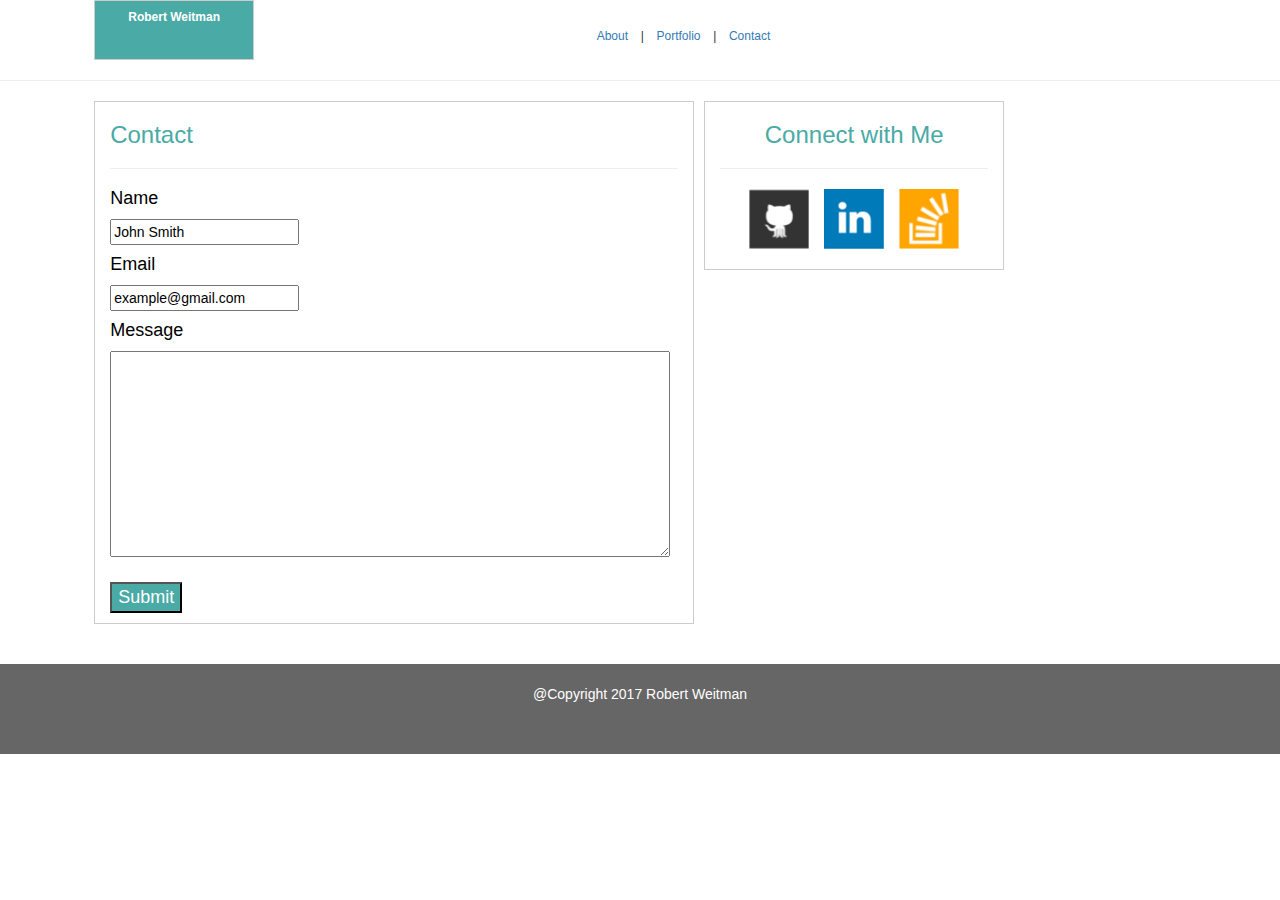
==== contact.html @ 07cd2055 "5-3-17 Update 12:34" ====
<!DOCTYPE html>
<html lang="en-us">

<head>
  <meta charset="UTF-8">
  <title>Bootstrap Portfolio - Contact</title>
   <link rel="stylesheet" type="text/css" href="assets/css/reset.css">
  <link rel="stylesheet" href="https://maxcdn.bootstrapcdn.com/bootstrap/3.3.6/css/bootstrap.min.css">
  <link rel="stylesheet" type="text/css" href="assets/css/style.css">
 </head>

 <body>
<div class="row">
<div class="col-md-1"></div>
  <div class="col-md-2" id="name">
  <h6><strong>Robert Weitman</strong></h6></div>
  <div class="col-md-3"></div>
  <div class="col-md-3" id-="links"><br><h6><a href = "index.html">About</a>  &ensp;  |  &ensp;   <a href="portfolio.html">Portfolio</a>  &ensp;   |  &ensp;  <a href="contact.html">Contact</a></h6></div>
  <div class="col-md-3"></div>
</div>
<hr>


<div class="row">
<div class="col-md-1"></div>
<div class="col-md-5" id="contact">
	<h3>Contact</h3>
	<hr>
	<p>
		<form>
			<h4>Name</h4>
 				<input type="text" name="FullName" value="John Smith" width="200px">
			<h4>Email</h4>
  				<input type="text" name="email" value="example@gmail.com" width="200px">
			<h4>Message</h4>
				<textarea name="message" rows="10" cols="89"></textarea>
			<br><br>
			<input type="button" value="Submit" id="press">
		</form>
	</p>
	</div>
<div class="col-md-2" id="connect">
	<h3>Connect with Me</h3>
		<hr>
		<a href="https://github.com/rweitman/"><img src="assets/images/github.png" width="60px" height="60px" alt="GitHub"></a>
		&ensp;
		<a href="https://www.linkedin.com/in/robertweitman/"><img src="assets/images/linkedin.png" width="60px" height="60px" alt="LinkedIn"></a>
		&ensp;
		<a href="http://stackoverflow.com/users/7736634/robert-weitman?tab=profile">
		<img src="assets/images/stackoverflow.png" width="60px" height="60px" alt="Stack OverFlow"></a>
	<br><br>
</div>
<div class="col-md-3"></div>
</div>
</div>
<br><br>

<div class="row"><div class="col-md-12" id="foot"><br>@Copyright 2017 Robert Weitman</div></div>


</body>

</html>
---- assets/css/style.css ----
#name {
	background-color:#4aaaa5; 
	width:160px; 
	height:60px;
	text-align:center;
	color:white;
	border: 1px solid #cccccc;
}


p {
	color:black;
}


#links {
	width:250px; 
	height:60px;
	float:right;
}

#about {
	height:auto;
	width:500px;
	color: #4aaaa5;
	border: 1px solid #cccccc;
}

h3 {
	color: #4aaaa5;
}

#contact {
	border: 1px solid #cccccc; 
	height:auto; 
	width: 600px;
	color:black;
}

#portfolio {
	border: 1px solid #cccccc; 
	height:auto; 
	width: 700px;
	color:black;
}

#photo {
	padding-right:5px;
	width:100px;
	height:100px;
}

#connect {
	margin-left:10px; 
	width:300px;
	text-align:center;
	color: #4aaaa5;
	border: 1px solid #cccccc;
}

#foot {
	height:90px; 
	background-color: #666666;
	text-align:center;
	color:white;
}


#press {
	background: #4aaaa5; 
	color:#fff; 
	font-size:18px;
}

textarea {
	width:560px;
}
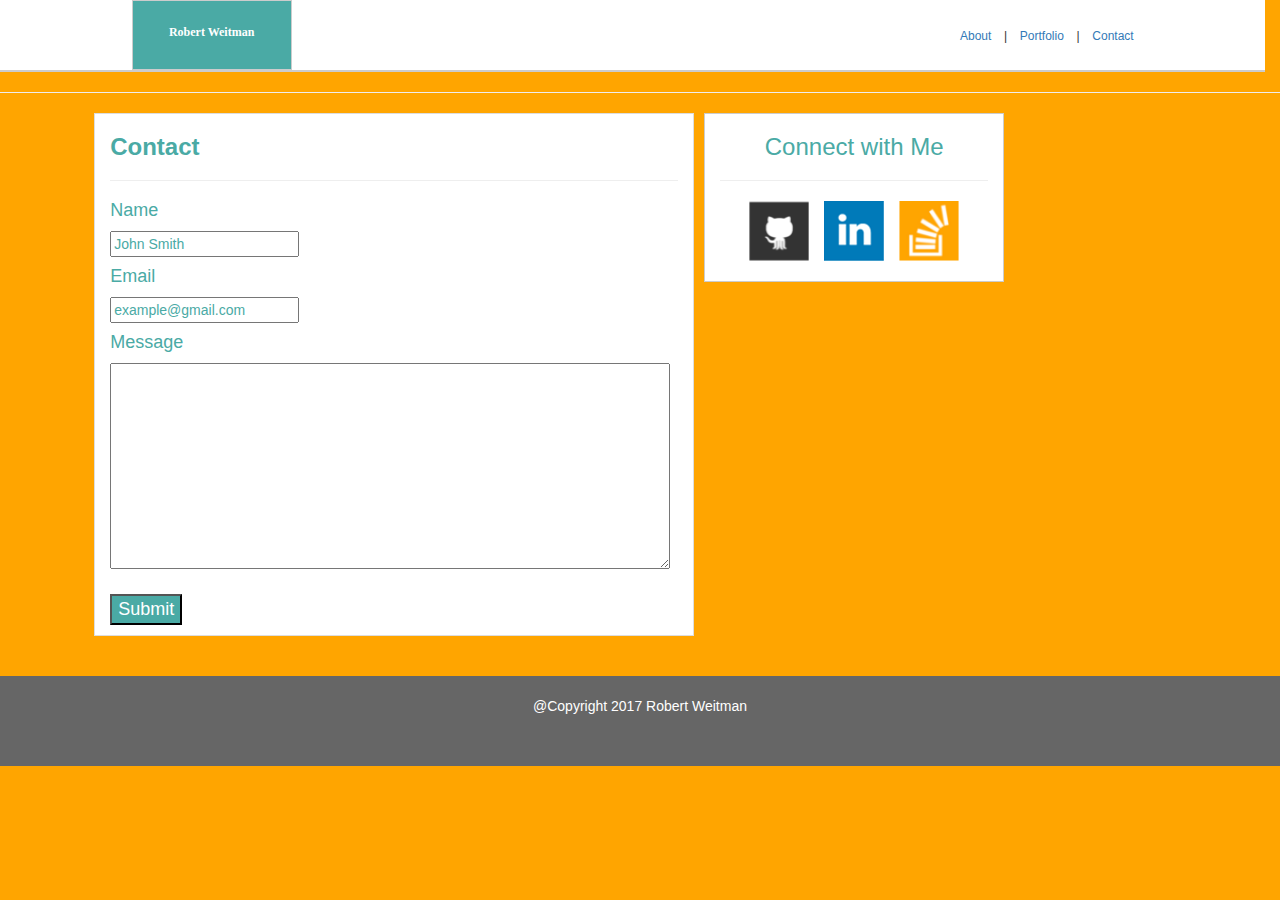
==== commit a2c2d951: "Update 5-3-17 10pm" ====
--- a/contact.html
+++ b/contact.html
@@ -3,6 +3,7 @@
 
 <head>
   <meta charset="UTF-8">
+  <meta name="viewport" content="width=device-width, initial-scale=1.0">
   <title>Bootstrap Portfolio - Contact</title>
    <link rel="stylesheet" type="text/css" href="assets/css/reset.css">
   <link rel="stylesheet" href="https://maxcdn.bootstrapcdn.com/bootstrap/3.3.6/css/bootstrap.min.css">
@@ -10,12 +11,12 @@
  </head>
 
  <body>
-<div class="row">
+<div class="row" id="high">
 <div class="col-md-1"></div>
   <div class="col-md-2" id="name">
   <h6><strong>Robert Weitman</strong></h6></div>
   <div class="col-md-3"></div>
-  <div class="col-md-3" id-="links"><br><h6><a href = "index.html">About</a>  &ensp;  |  &ensp;   <a href="portfolio.html">Portfolio</a>  &ensp;   |  &ensp;  <a href="contact.html">Contact</a></h6></div>
+  <div class="col-md-3" id="links"><br><h6><a href = "index.html">About</a>  &ensp;  |  &ensp;   <a href="portfolio.html">Portfolio</a>  &ensp;   |  &ensp;  <a href="contact.html">Contact</a></h6></div>
   <div class="col-md-3"></div>
 </div>
 <hr>
@@ -24,7 +25,7 @@
 <div class="row">
 <div class="col-md-1"></div>
 <div class="col-md-5" id="contact">
-	<h3>Contact</h3>
+	<h3><strong>Contact</strong></h3>
 	<hr>
 	<p>
 		<form>
--- a/assets/css/style.css
+++ b/assets/css/style.css
@@ -1,29 +1,45 @@
+body{
+	 background-color:orange;
+}
+
+#high {
+	background:#ffffff;
+	border-bottom: 2px solid #cccccc;
+	max-width:100%;
+}
+
+
 #name {
+	padding-top:15px;
+	margin-left: 40px;
 	background-color:#4aaaa5; 
 	width:160px; 
-	height:60px;
+	height:70px;
 	text-align:center;
-	color:white;
+	color:#ffffff;
 	border: 1px solid #cccccc;
+	float:left;
+	font-family: 'Georgia', Times, Times New Roman, serif;
 }
 
 
 p {
-	color:black;
+	font-family:'Arial', 'Helvetica Neue', Helvetica, sans-serif;
+	color: #777777;
 }
 
 
 #links {
-	width:250px; 
-	height:60px;
 	float:right;
+	margin:auto;
 }
 
 #about {
 	height:auto;
 	width:500px;
 	color: #4aaaa5;
-	border: 1px solid #cccccc;
+	border: 1px solid #dddddd;
+	background:#ffffff;
 }
 
 h3 {
@@ -31,20 +47,23 @@
 }
 
 #contact {
-	border: 1px solid #cccccc; 
+	border: 1px solid #dddddd; 
 	height:auto; 
 	width: 600px;
-	color:black;
+	color:#4aaaa5;
+	background-color:#ffffff;
 }
 
 #portfolio {
-	border: 1px solid #cccccc; 
+	border: 1px solid #dddddd; 
 	height:auto; 
 	width: 700px;
-	color:black;
+	background-color:#ffffff;
+	color:#4aaaa5;
+
 }
 
-#photo {
+.pull-left {
 	padding-right:5px;
 	width:100px;
 	height:100px;
@@ -56,13 +75,14 @@
 	text-align:center;
 	color: #4aaaa5;
 	border: 1px solid #cccccc;
+	background:white;
 }
 
 #foot {
 	height:90px; 
 	background-color: #666666;
 	text-align:center;
-	color:white;
+	color:#ffffff;
 }
 
 
@@ -74,4 +94,104 @@
 
 textarea {
 	width:560px;
-}+}
+
+@media only screen and (max-width: 980px) {
+body {
+	background-color:purple;
+}
+#name {
+	margin-left: 50px;
+	font-size: 20px;
+	margin-right: 100px;
+}
+#links {
+	margin-right:20px;
+}
+#about, #contact, #portfolio {
+	margin-left: 50px;
+	margin:auto;	
+	max-width: 600px;
+	margin-bottom: 30px;
+}
+
+#connect {
+	margin-left: 200px;
+	float: left;
+	text-align: left;
+	max-width:650px;
+}
+
+}
+@media only screen and (max-width: 768px) {
+
+body {
+	background-color:blue;}
+#high {
+	width:100%;
+}
+#name {
+	margin-left: 50px;
+	font-size: 20px;
+	margin-right: 100px;
+}
+#links {
+	margin-right:20px;
+}
+
+#about, #contact {
+	margin-left: 50px;
+	margin-right: 20px;
+	max-width: 650px;
+	margin-bottom: 30px;
+}
+#portfolio {
+	max-width: 350px;
+}
+
+#connect {
+	margin-left: 50px;
+	float: left;
+	text-align: left;
+	max-width:650px;
+}
+
+}
+@media only screen and (max-width: 640px) {
+  
+ body {
+ 	background-color:green;}
+#name {
+	width:100%;
+	margin-left:0px;
+}
+#links {
+	width:100%;
+	text-align:center;
+	margin:auto;
+}
+#about, #contact {
+	margin-left: 50px;
+	margin-right: 20px;
+	max-width: 400px;
+	margin-bottom: 30px;
+}
+
+#portfolio {
+	max-width: 350px;
+}
+
+#connect {
+	margin-left: 50px;
+	float: left;
+	text-align: left;
+	max-width:650px;
+}
+
+textarea {
+	width:320px;
+}
+
+
+ }
+}
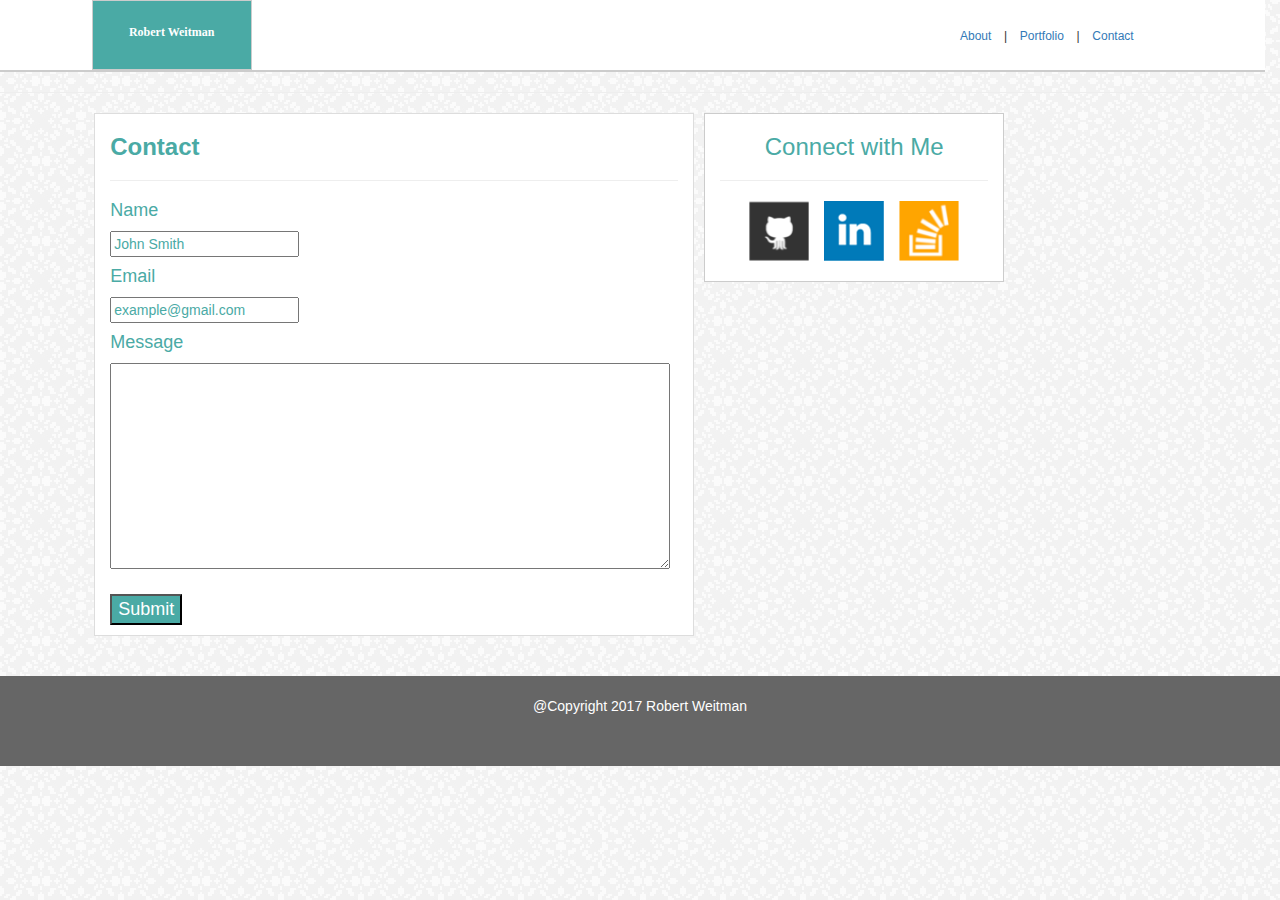
==== commit 67a2cdcd: "Progress" ====
--- a/contact.html
+++ b/contact.html
@@ -2,63 +2,85 @@
 <html lang="en-us">
 
 <head>
-  <meta charset="UTF-8">
-  <meta name="viewport" content="width=device-width, initial-scale=1.0">
-  <title>Bootstrap Portfolio - Contact</title>
-   <link rel="stylesheet" type="text/css" href="assets/css/reset.css">
-  <link rel="stylesheet" href="https://maxcdn.bootstrapcdn.com/bootstrap/3.3.6/css/bootstrap.min.css">
-  <link rel="stylesheet" type="text/css" href="assets/css/style.css">
- </head>
+	<meta charset="UTF-8">
+	<!-- Tells the Browser How the Webpage Should Be Rendered -->
+	<meta name="viewport" content="width=device-width, initial-scale=1.0">
+	<!-- Sets the Title of the Webpage  -->
+	<title>Bootstrap Portfolio - Contact</title>
+	<!-- Reset.css clears formatting -->
+	<link rel="stylesheet" type="text/css" href="assets/css/reset.css">
+	<!-- This stylesheet link makes bootstrap code accessible in the app -->
+	<link rel="stylesheet" href="https://maxcdn.bootstrapcdn.com/bootstrap/3.3.6/css/bootstrap.min.css">
+	<!-- Style.css adds formatting -->
+	<link rel="stylesheet" type="text/css" href="assets/css/style.css">
+</head>
 
- <body>
-<div class="row" id="high">
-<div class="col-md-1"></div>
-  <div class="col-md-2" id="name">
-  <h6><strong>Robert Weitman</strong></h6></div>
-  <div class="col-md-3"></div>
-  <div class="col-md-3" id="links"><br><h6><a href = "index.html">About</a>  &ensp;  |  &ensp;   <a href="portfolio.html">Portfolio</a>  &ensp;   |  &ensp;  <a href="contact.html">Contact</a></h6></div>
-  <div class="col-md-3"></div>
-</div>
-<hr>
+<body>
+	<!-- Start a new row that has 12 Columns -->
+	<!-- Creates the header at the top of the page -->
+	<div class="row" id="high">
+		<!-- Column Width: 1/12 -->
+		<div class="col-md-1"></div>
+		<!-- Puts name near the top left corner of webpage  -->
+		<!-- Column Width: 2/12 -->
+		<div class="col-md-2" id="name">
+			<h6><strong>Robert Weitman</strong></h6></div>
+			<!-- Column Width: 3/12 -->
+			<div class="col-md-3"></div>
+			<!-- Puts links near the top right corner of webpage -->
+			<!-- Column Width: 3/12 -->
+			<div class="col-md-3" id="links"><br><h6><a href = "index.html">About</a>  &ensp;  |  &ensp;   <a href="portfolio.html">Portfolio</a>  &ensp;   |  &ensp;  <a href="contact.html">Contact</a></h6></div>
+			<!-- Column Width: 3/12 -->
+			<div class="col-md-3"></div>
+		</div>
+		<hr>
+
+		<!-- Start a new row that has 12 Columns -->
+		<!-- Creates a content box with the title "Contact" -->
+		<div class="row">
+			<!-- Column Width: 1/12 -->
+			<div class="col-md-1"></div>
+			<!-- Column Width: 5/12 -->
+			<div class="col-md-5" id="contact">
+				<h3><strong>Contact</strong></h3>
+				<hr>
+				<p>
+					<!-- Creates a web form that takes in a Name, Email and Message  -->
+					<form>
+						<h4>Name</h4>
+						<input type="text" name="FullName" value="John Smith" width="200px">
+						<h4>Email</h4>
+						<input type="text" name="email" value="example@gmail.com" width="200px">
+						<h4>Message</h4>
+						<textarea name="message" rows="10" cols="89"></textarea>
+						<br><br>
+						<input type="button" value="Submit" id="press">
+					</form>
+				</p>
+			</div>
+			<!-- Column Width: 2/12 -->
+			<div class="col-md-2" id="connect">
+				<h3>Connect with Me</h3>
+				<hr>
+				<!-- Adds 3 Images that are Links to Different Websites -->
+				<a href="https://github.com/rweitman/"><img src="assets/images/github.png" width="60px" height="60px" alt="GitHub"></a>
+				&ensp;
+				<a href="https://www.linkedin.com/in/robertweitman/"><img src="assets/images/linkedin.png" width="60px" height="60px" alt="LinkedIn"></a>
+				&ensp;
+				<a href="http://stackoverflow.com/users/7736634/robert-weitman?tab=profile">
+					<img src="assets/images/stackoverflow.png" width="60px" height="60px" alt="Stack OverFlow"></a>
+					<br><br>
+				</div>
+				<!-- Column Width: 4/12 -->
+				<div class="col-md-4"></div>
+			</div>
+		</div>
+		<br><br>
+		<!-- Creates a copyright notification at the bottom of the page -->
+		<!-- A column that spans the whole row -->
+		<div class="row"><div class="col-md-12" id="foot"><br>@Copyright 2017 Robert Weitman</div></div>
 
 
-<div class="row">
-<div class="col-md-1"></div>
-<div class="col-md-5" id="contact">
-	<h3><strong>Contact</strong></h3>
-	<hr>
-	<p>
-		<form>
-			<h4>Name</h4>
- 				<input type="text" name="FullName" value="John Smith" width="200px">
-			<h4>Email</h4>
-  				<input type="text" name="email" value="example@gmail.com" width="200px">
-			<h4>Message</h4>
-				<textarea name="message" rows="10" cols="89"></textarea>
-			<br><br>
-			<input type="button" value="Submit" id="press">
-		</form>
-	</p>
-	</div>
-<div class="col-md-2" id="connect">
-	<h3>Connect with Me</h3>
-		<hr>
-		<a href="https://github.com/rweitman/"><img src="assets/images/github.png" width="60px" height="60px" alt="GitHub"></a>
-		&ensp;
-		<a href="https://www.linkedin.com/in/robertweitman/"><img src="assets/images/linkedin.png" width="60px" height="60px" alt="LinkedIn"></a>
-		&ensp;
-		<a href="http://stackoverflow.com/users/7736634/robert-weitman?tab=profile">
-		<img src="assets/images/stackoverflow.png" width="60px" height="60px" alt="Stack OverFlow"></a>
-	<br><br>
-</div>
-<div class="col-md-3"></div>
-</div>
-</div>
-<br><br>
+	</body>
 
-<div class="row"><div class="col-md-12" id="foot"><br>@Copyright 2017 Robert Weitman</div></div>
-
-
-</body>
-
-</html>+	</html>--- a/assets/css/style.css
+++ b/assets/css/style.css
@@ -1,5 +1,6 @@
 body{
-	 background-color:orange;
+	 background-image: url(../images/Grey-Background.jpg);
+  	background-repeat: repeat;
 }
 
 #high {
@@ -11,7 +12,7 @@
 
 #name {
 	padding-top:15px;
-	margin-left: 40px;
+	/*margin-left: 40px;*/
 	background-color:#4aaaa5; 
 	width:160px; 
 	height:70px;
@@ -97,9 +98,6 @@
 }
 
 @media only screen and (max-width: 980px) {
-body {
-	background-color:purple;
-}
 #name {
 	margin-left: 50px;
 	font-size: 20px;
@@ -124,14 +122,11 @@
 
 }
 @media only screen and (max-width: 768px) {
-
-body {
-	background-color:blue;}
 #high {
 	width:100%;
 }
 #name {
-	margin-left: 50px;
+	/*margin-left: 50px;*/
 	font-size: 20px;
 	margin-right: 100px;
 }
@@ -158,12 +153,9 @@
 
 }
 @media only screen and (max-width: 640px) {
-  
- body {
- 	background-color:green;}
 #name {
 	width:100%;
-	margin-left:0px;
+	/*margin-left:0px;*/
 }
 #links {
 	width:100%;
